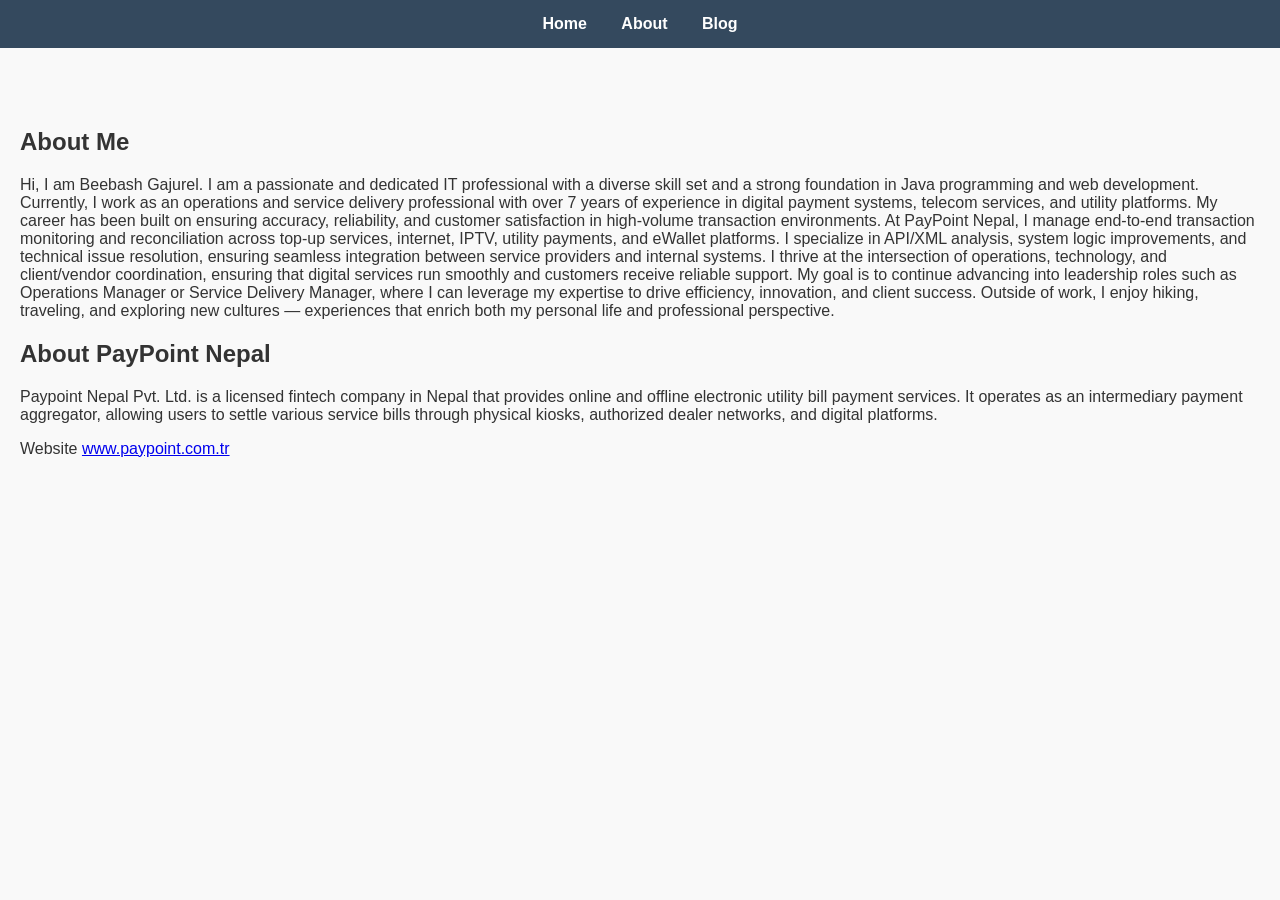
==== about.html @ 1c2e5e56 "Update about.html" ====
<!DOCTYPE html>
<html lang="en">
<head>
  <meta charset="UTF-8">
  <title>About Beebash</title>
  <link rel="stylesheet" href="style.css">
</head>
<body>

  <nav>
    <a href="index.html">Home</a>
    <a href="about.html">About</a>
    <a href="blog.html">Blog</a>
  </nav>

  <section class="section">
    <h1>About Me</h1>
    <p>
      Hi, I am Beebash Gajurel. I am a passionate and dedicated IT professional with a diverse skill set and a strong foundation in Java programming and web development.
Currently, I work as an operations and service delivery professional with over 7 years of experience in digital payment systems, telecom services, and utility platforms. My career has been built on ensuring accuracy, reliability, and customer satisfaction in high‑volume transaction environments.
At PayPoint Nepal, I manage end‑to‑end transaction monitoring and reconciliation across top‑up services, internet, IPTV, utility payments, and eWallet platforms. I specialize in API/XML analysis, system logic improvements, and technical issue resolution, ensuring seamless integration between service providers and internal systems.
I thrive at the intersection of operations, technology, and client/vendor coordination, ensuring that digital services run smoothly and customers receive reliable support. My goal is to continue advancing into leadership roles such as Operations Manager or Service Delivery Manager, where I can leverage my expertise to drive efficiency, innovation, and client success.

      Outside of work, I enjoy hiking, traveling, and exploring new cultures — experiences that enrich both my personal life and professional perspective.</p>

    </p>

    <h1>About PayPoint Nepal</h1>
    <p>
     Paypoint Nepal Pvt. Ltd. is a licensed fintech company in Nepal that provides online and offline electronic utility bill payment services. It operates as an intermediary payment aggregator, allowing users to settle various service bills through physical kiosks, authorized dealer networks, and digital platforms.
<p> Website <a href="www.paypoint.com.tr">www.paypoint.com.tr</a></p>
      
    </p>
  </section>

</body>
</html>
---- style.css ----
body {
  font-family: Arial, sans-serif;
  margin: 0;
  background: #f9f9f9;
  color: #333;
}

/* Hero Section with Background */
.hero {
  background: url('assets/bg.jpg') no-repeat center center/cover;
  height: 100vh;
  display: flex;
  align-items: center;
  justify-content: center;
  position: relative;
}
.hero .overlay {
  text-align: center;
  color: white;
  z-index: 2;
}
.hero::after {
  content: "";
  position: absolute;
  top: 0; left: 0; right: 0; bottom: 0;
  background: rgba(0,0,0,0.6); /* dark overlay */
}
.profile-pic {
  width: 150px;
  border-radius: 50%;
  margin-bottom: 20px;
  border: 4px solid white;
}
.hero h1 {
  font-size: 40px;
  margin: 0;
}
.hero p {
  font-size: 18px;
  margin-top: 10px;
}
.stats {
  display: flex;
  justify-content: center;
  gap: 30px;
  margin-top: 20px;
  flex-wrap: wrap;
}
.stats div {
  font-size: 16px;
  background: rgba(255,255,255,0.1);
  padding: 10px 15px;
  border-radius: 6px;
}

/* Navigation */
nav {
  background: #34495e;
  padding: 15px;
  text-align: center;
}
nav a {
  color: white;
  margin: 0 15px;
  text-decoration: none;
  font-weight: bold;
}
nav a:hover {
  text-decoration: underline;
}

/* Sections */
.section {
  padding: 60px 20px;
}
.section h2 {
  color: #2c3e50;
  margin-bottom: 30px;
  text-align: center;
}

/* Services */
.services {
  display: flex;
  gap: 20px;
  justify-content: center;
  flex-wrap: wrap;
}
.service {
  background: white;
  padding: 30px;
  border: 1px solid #ddd;
  border-radius: 8px;
  width: 220px;
  text-align: center;
  transition: transform 0.3s ease;
}
.service i {
  font-size: 30px;
  color: #1abc9c;
  margin-bottom: 10px;
}
.service:hover {
  transform: translateY(-5px);
  box-shadow: 0 4px 15px rgba(0,0,0,0.2);
}

/* Projects Grid */
.projects {
  display: flex;
  gap: 20px;
  flex-wrap: wrap;
  justify-content: center;
}
.project {
  background: white;
  padding: 15px;
  border: 1px solid #ddd;
  width: 280px;
  text-align: center;
  border-radius: 8px;
  transition: transform 0.3s ease;
}
.project img {
  max-width: 100%;
  border-radius: 8px;
}
.project h3 {
  margin-top: 10px;
  color: #2c3e50;
}
.project p {
  font-size: 14px;
  color: #555;
}
.project:hover {
  transform: scale(1.05);
  box-shadow: 0 4px 15px rgba(0,0,0,0.2);
}

/* Testimonials */
blockquote {
  background: #eee;
  padding: 20px;
  border-left: 5px solid #2c3e50;
  font-style: italic;
  text-align: center;
  border-radius: 8px;
}

/* Footer */
footer {
  background: #1a1a1a;
  color: white;
  text-align: center;
  padding: 40px 20px;
}
footer a {
  color: #1abc9c;
  text-decoration: none;
  font-weight: bold;
}
footer a:hover {
  text-decoration: underline;
}
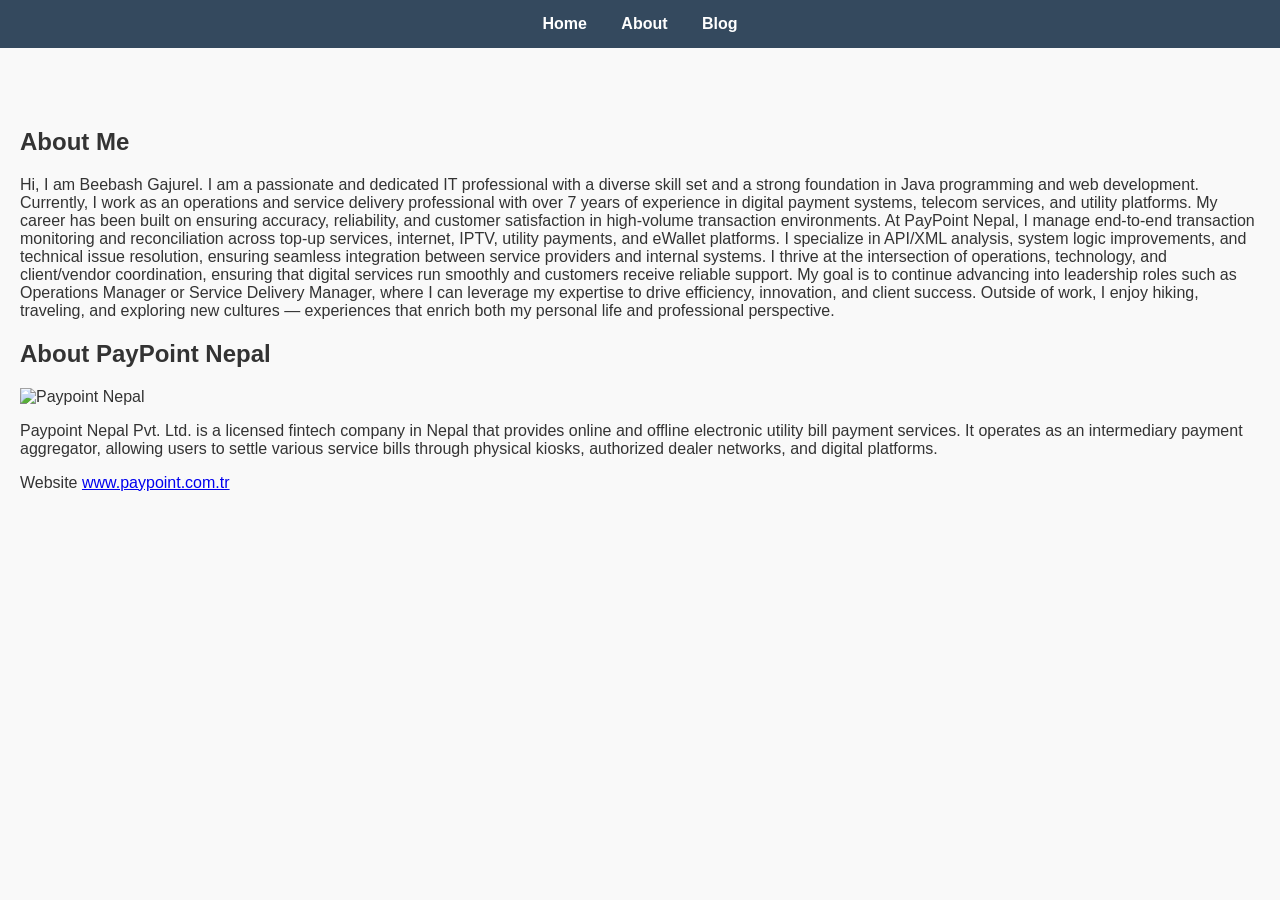
==== commit 121a31e6: "Update about.html" ====
--- a/about.html
+++ b/about.html
@@ -25,7 +25,7 @@
 
     </p>
 
-    <h1>About PayPoint Nepal</h1>
+    <h1>About PayPoint Nepal</h1> <img src="assets/paypoint.jpg" alt="Paypoint Nepal">
     <p>
      Paypoint Nepal Pvt. Ltd. is a licensed fintech company in Nepal that provides online and offline electronic utility bill payment services. It operates as an intermediary payment aggregator, allowing users to settle various service bills through physical kiosks, authorized dealer networks, and digital platforms.
 <p> Website <a href="www.paypoint.com.tr">www.paypoint.com.tr</a></p>
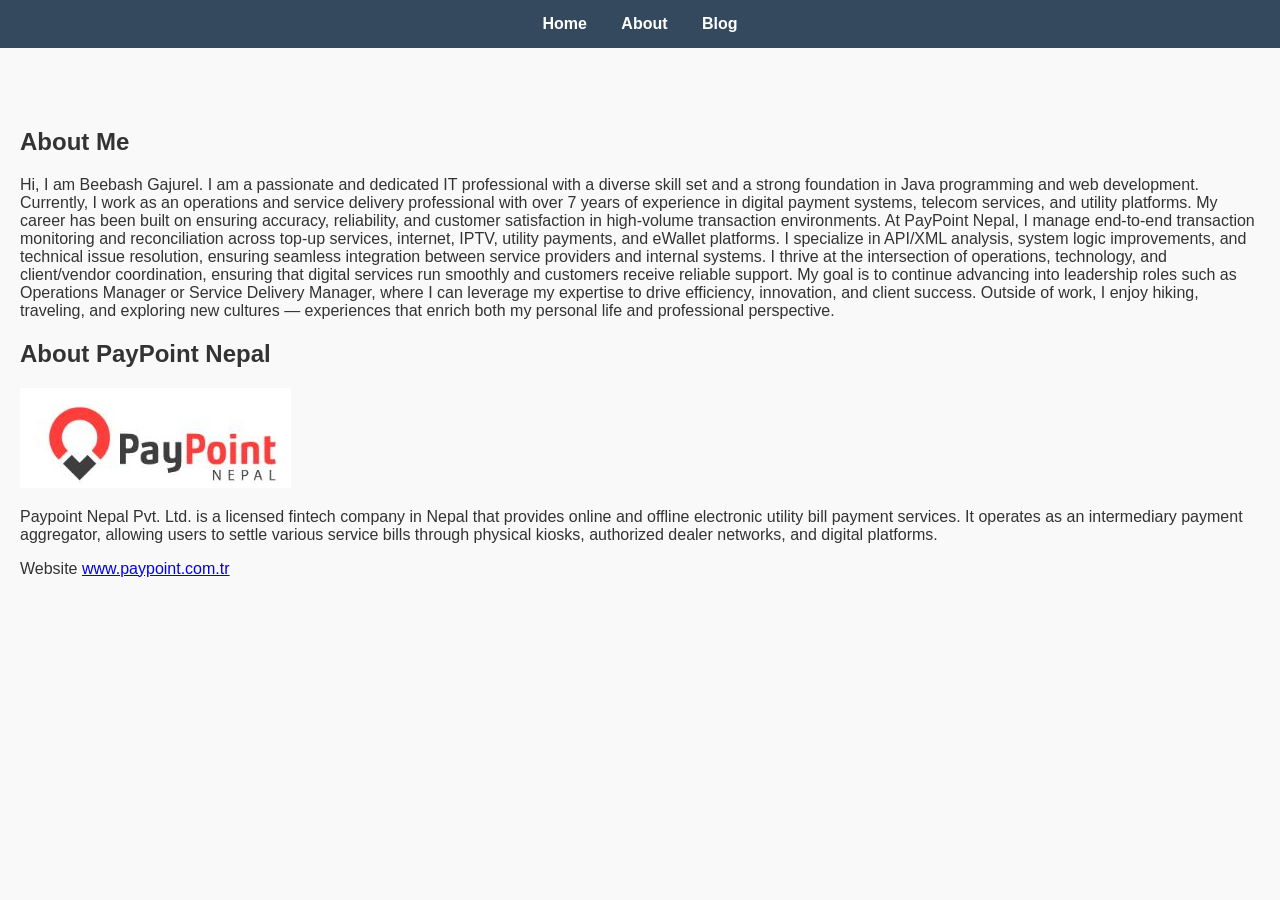
==== commit 1abe8719: "Update about.html" ====
--- a/about.html
+++ b/about.html
@@ -25,7 +25,7 @@
 
     </p>
 
-    <h1>About PayPoint Nepal</h1> <img src="assets/paypoint.jpg" alt="Paypoint Nepal">
+    <h1>About PayPoint Nepal</h1> <img src="assets/paypoint.JPG" alt="Paypoint Nepal">
     <p>
      Paypoint Nepal Pvt. Ltd. is a licensed fintech company in Nepal that provides online and offline electronic utility bill payment services. It operates as an intermediary payment aggregator, allowing users to settle various service bills through physical kiosks, authorized dealer networks, and digital platforms.
 <p> Website <a href="www.paypoint.com.tr">www.paypoint.com.tr</a></p>
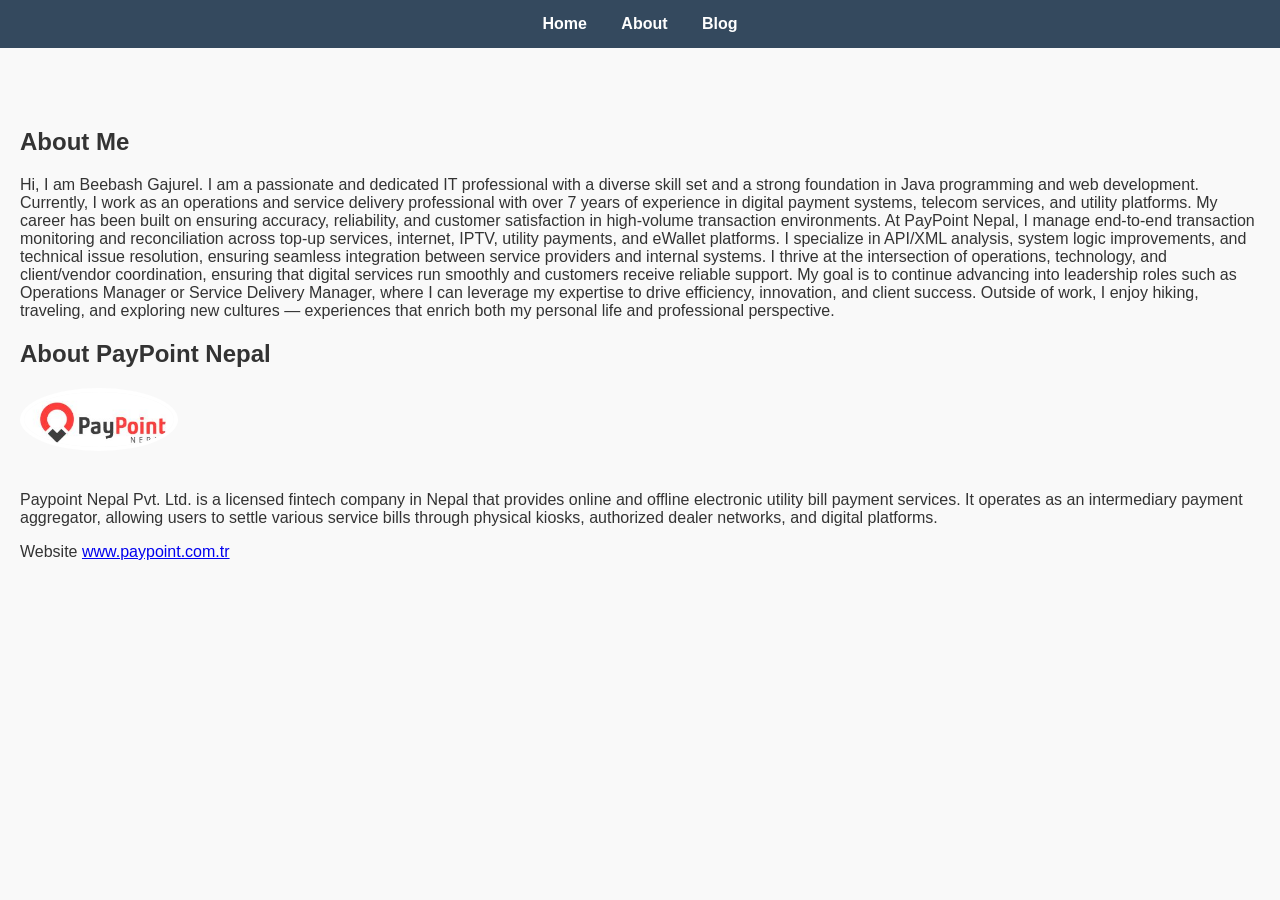
==== commit b89f01a9: "Update about.html" ====
--- a/about.html
+++ b/about.html
@@ -25,7 +25,8 @@
 
     </p>
 
-    <h1>About PayPoint Nepal</h1> <img src="assets/paypoint.JPG" alt="Paypoint Nepal">
+    <h1>About PayPoint Nepal</h1> 
+    <img src="assets/paypoint.JPG" alt="" class="profile-pic">
     <p>
      Paypoint Nepal Pvt. Ltd. is a licensed fintech company in Nepal that provides online and offline electronic utility bill payment services. It operates as an intermediary payment aggregator, allowing users to settle various service bills through physical kiosks, authorized dealer networks, and digital platforms.
 <p> Website <a href="www.paypoint.com.tr">www.paypoint.com.tr</a></p>
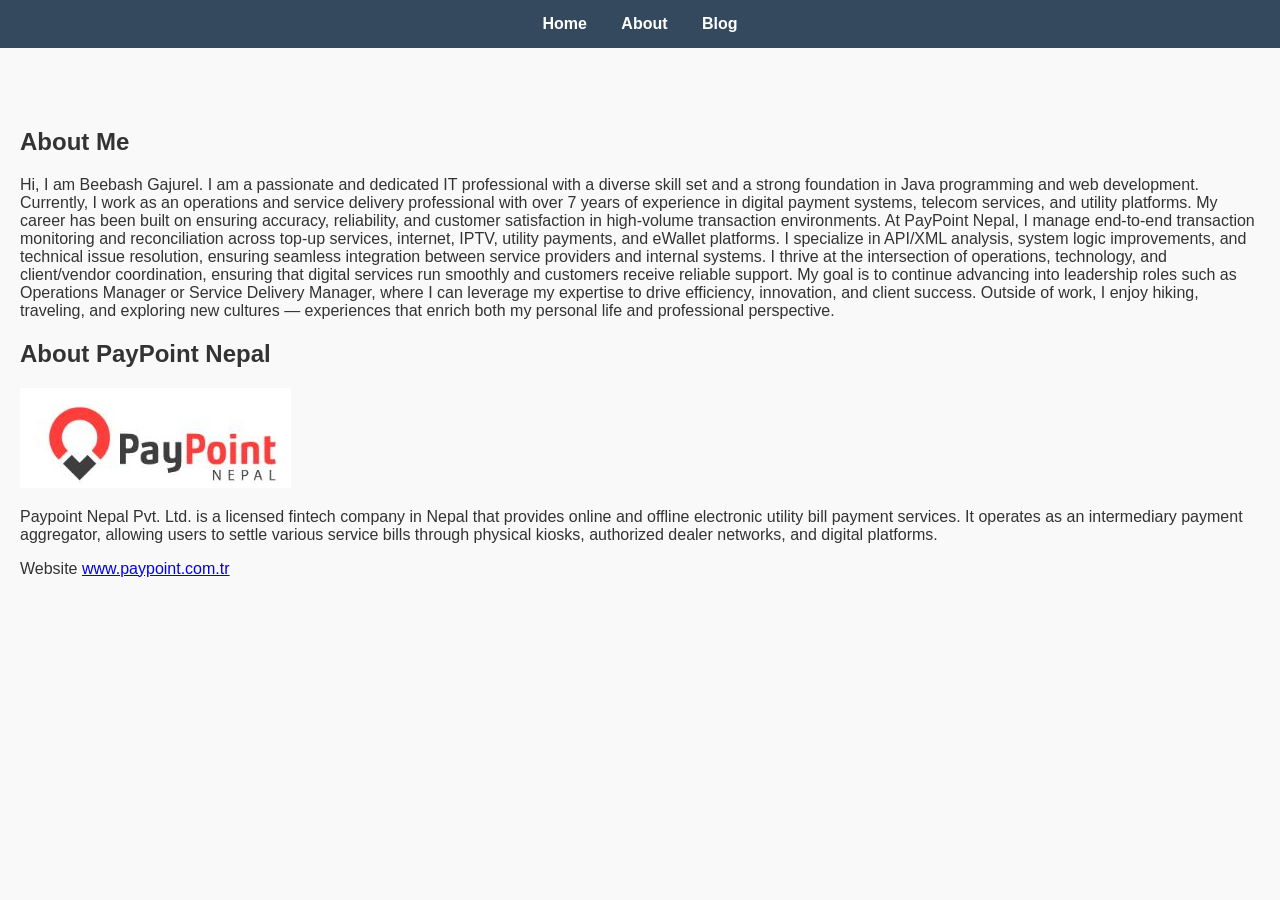
==== commit 0a4d645d: "Update about.html" ====
--- a/about.html
+++ b/about.html
@@ -25,8 +25,7 @@
 
     </p>
 
-    <h1>About PayPoint Nepal</h1> 
-    <img src="assets/paypoint.JPG" alt="" class="profile-pic">
+    <h1>About PayPoint Nepal</h1> <img src="assets/paypoint.JPG" alt="">
     <p>
      Paypoint Nepal Pvt. Ltd. is a licensed fintech company in Nepal that provides online and offline electronic utility bill payment services. It operates as an intermediary payment aggregator, allowing users to settle various service bills through physical kiosks, authorized dealer networks, and digital platforms.
 <p> Website <a href="www.paypoint.com.tr">www.paypoint.com.tr</a></p>
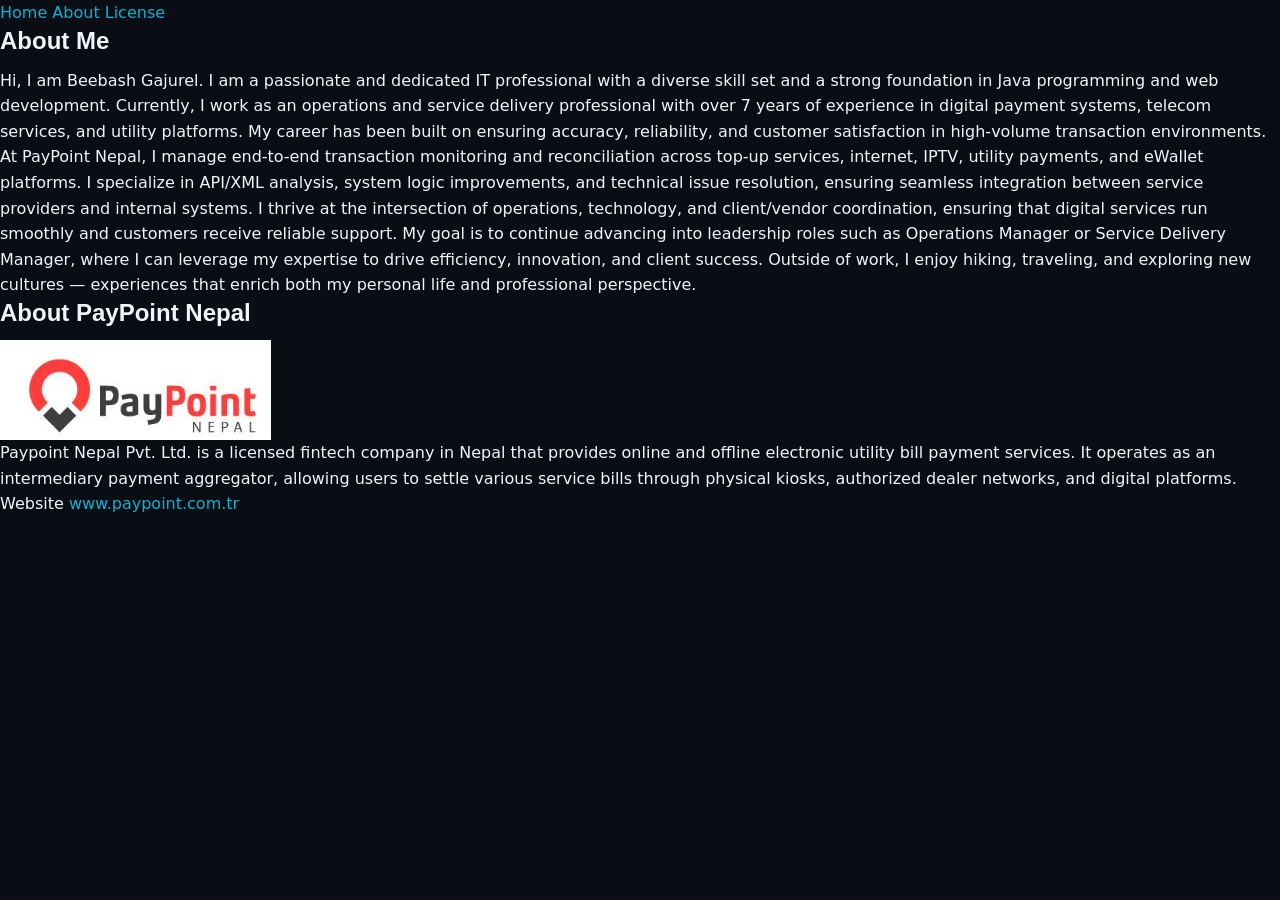
==== commit 15e52224: "Update about.html" ====
--- a/about.html
+++ b/about.html
@@ -10,7 +10,7 @@
   <nav>
     <a href="index.html">Home</a>
     <a href="about.html">About</a>
-    <a href="blog.html">Blog</a>
+    <a href="license.html">License</a>
   </nav>
 
   <section class="section">
--- a/style.css
+++ b/style.css
@@ -1,165 +1,1268 @@
+/* ==========================================
+   Design System & Styling Tokens
+   Beebash Gajurel - Portfolio Website
+   ========================================== */
+
+:root {
+  --font-family-sans: 'Inter', system-ui, -apple-system, sans-serif;
+  --font-family-heading: 'Outfit', sans-serif;
+  
+  /* Color Palette (Deep Space & Cyan/Teal Glowing Accent) */
+  --bg-primary: #0a0d14;
+  --bg-secondary: #0f1420;
+  --bg-card: #151b2a;
+  --bg-card-hover: #1c2438;
+  
+  --border-color: #222d44;
+  --border-glow: #00b4d8;
+  
+  --text-main: #f1f5f9;
+  --text-muted: #94a3b8;
+  --text-inverse: #0f172a;
+  
+  --color-primary: #00b4d8;    /* Cyan */
+  --color-secondary: #80ed99;  /* Teal */
+  --color-accent: #6c5ce7;     /* Violet */
+  
+  --transition-smooth: all 0.3s cubic-bezier(0.4, 0, 0.2, 1);
+  --box-shadow: 0 10px 30px -15px rgba(2, 12, 27, 0.7);
+  --box-shadow-glow: 0 0 20px rgba(0, 180, 216, 0.15);
+}
+
+/* ==========================================
+   Reset & Base Styles
+   ========================================== */
+
+* {
+  box-sizing: border-box;
+  margin: 0;
+  padding: 0;
+}
+
+html {
+  scroll-behavior: smooth;
+}
+
 body {
-  font-family: Arial, sans-serif;
-  margin: 0;
-  background: #f9f9f9;
-  color: #333;
-}
-
-/* Hero Section with Background */
+  font-family: var(--font-family-sans);
+  background-color: var(--bg-primary);
+  color: var(--text-main);
+  line-height: 1.6;
+  overflow-x: hidden;
+  -webkit-font-smoothing: antialiased;
+}
+
+h1, h2, h3, h4, h5, h6 {
+  font-family: var(--font-family-heading);
+  font-weight: 700;
+  color: var(--text-main);
+  line-height: 1.25;
+  margin-bottom: 0.5em;
+}
+
+a {
+  color: var(--color-primary);
+  text-decoration: none;
+  transition: var(--transition-smooth);
+}
+
+a:hover {
+  color: var(--color-secondary);
+}
+
+ul {
+  list-style: none;
+}
+
+img {
+  max-width: 100%;
+  height: auto;
+  display: block;
+}
+
+/* Utility Layouts */
+.section-padding {
+  padding: 100px 20px;
+}
+
+.section-alt {
+  background-color: var(--bg-secondary);
+}
+
+.section-container {
+  max-width: 1200px;
+  margin: 0 auto;
+  width: 100%;
+}
+
+.section-header {
+  text-align: center;
+  margin-bottom: 60px;
+  max-width: 700px;
+  margin-left: auto;
+  margin-right: auto;
+}
+
+.section-tagline {
+  color: var(--color-primary);
+  font-family: var(--font-family-heading);
+  font-weight: 600;
+  text-transform: uppercase;
+  letter-spacing: 2px;
+  font-size: 0.85rem;
+  display: inline-block;
+  margin-bottom: 10px;
+}
+
+.section-title {
+  font-size: 2.25rem;
+  font-weight: 800;
+  margin-bottom: 15px;
+}
+
+.section-description {
+  color: var(--text-muted);
+  font-size: 1.1rem;
+}
+
+.card {
+  background-color: var(--bg-card);
+  border: 1px solid var(--border-color);
+  border-radius: 16px;
+  padding: 30px;
+  transition: var(--transition-smooth);
+}
+
+.card:hover {
+  transform: translateY(-5px);
+  border-color: var(--border-glow);
+  box-shadow: var(--box-shadow), var(--box-shadow-glow);
+}
+
+/* ==========================================
+   Buttons
+   ========================================== */
+
+.btn {
+  display: inline-flex;
+  align-items: center;
+  justify-content: center;
+  padding: 12px 28px;
+  font-family: var(--font-family-heading);
+  font-weight: 600;
+  border-radius: 50px;
+  border: 2px solid transparent;
+  cursor: pointer;
+  transition: var(--transition-smooth);
+  font-size: 0.95rem;
+  gap: 8px;
+}
+
+.btn-primary {
+  background-color: var(--color-primary);
+  color: var(--text-inverse);
+}
+
+.btn-primary:hover {
+  background-color: transparent;
+  border-color: var(--color-primary);
+  color: var(--color-primary);
+  box-shadow: var(--box-shadow-glow);
+}
+
+.btn-secondary {
+  background-color: transparent;
+  border-color: var(--border-color);
+  color: var(--text-main);
+}
+
+.btn-secondary:hover {
+  border-color: var(--color-primary);
+  color: var(--color-primary);
+}
+
+.btn-block {
+  display: flex;
+  width: 100%;
+}
+
+/* ==========================================
+   Navigation Header
+   ========================================== */
+
+.header {
+  position: fixed;
+  top: 0;
+  left: 0;
+  right: 0;
+  background-color: rgba(10, 13, 20, 0.85);
+  backdrop-filter: blur(10px);
+  z-index: 1000;
+  border-bottom: 1px solid rgba(34, 45, 68, 0.5);
+  transition: var(--transition-smooth);
+}
+
+.nav-container {
+  max-width: 1250px;
+  margin: 0 auto;
+  padding: 20px;
+  display: flex;
+  justify-content: space-between;
+  align-items: center;
+}
+
+.logo {
+  font-family: var(--font-family-heading);
+  font-size: 1.5rem;
+  font-weight: 800;
+  color: var(--text-main);
+  display: flex;
+  align-items: center;
+  gap: 6px;
+}
+
+.logo-dot {
+  width: 8px;
+  height: 8px;
+  background-color: var(--color-primary);
+  border-radius: 50%;
+  display: inline-block;
+}
+
+.navmenu ul {
+  display: flex;
+  gap: 30px;
+}
+
+.nav-link {
+  color: var(--text-muted);
+  font-weight: 500;
+  font-size: 0.95rem;
+  position: relative;
+  padding: 5px 0;
+}
+
+.nav-link:hover, .nav-link.active {
+  color: var(--text-main);
+}
+
+.nav-link::after {
+  content: '';
+  position: absolute;
+  bottom: 0;
+  left: 0;
+  width: 0;
+  height: 2px;
+  background-color: var(--color-primary);
+  transition: var(--transition-smooth);
+}
+
+.nav-link:hover::after, .nav-link.active::after {
+  width: 100%;
+}
+
+.mobile-nav-toggle {
+  display: none;
+  background: none;
+  border: none;
+  color: var(--text-main);
+  font-size: 1.75rem;
+  cursor: pointer;
+}
+
+/* ==========================================
+   Hero Section
+   ========================================== */
+
 .hero {
-  background: url('assets/bg.jpg') no-repeat center center/cover;
   height: 100vh;
   display: flex;
   align-items: center;
   justify-content: center;
   position: relative;
-}
-.hero .overlay {
+  overflow: hidden;
+  padding: 0 20px;
+}
+
+/* Dynamic background glow */
+.glow-orb {
+  position: absolute;
+  border-radius: 50%;
+  filter: blur(120px);
+  z-index: 1;
+}
+
+.orb-1 {
+  width: 400px;
+  height: 400px;
+  background: rgba(0, 180, 216, 0.12);
+  top: -100px;
+  right: -100px;
+}
+
+.orb-2 {
+  width: 500px;
+  height: 500px;
+  background: rgba(108, 92, 231, 0.08);
+  bottom: -150px;
+  left: -150px;
+}
+
+.hero-content {
   text-align: center;
-  color: white;
+  position: relative;
   z-index: 2;
-}
-.hero::after {
-  content: "";
-  position: absolute;
-  top: 0; left: 0; right: 0; bottom: 0;
-  background: rgba(0,0,0,0.6); /* dark overlay */
-}
-.profile-pic {
-  width: 150px;
-  border-radius: 50%;
+  max-width: 800px;
+}
+
+.hero-greeting {
+  font-size: 1.5rem;
+  font-weight: 500;
+  color: var(--color-primary);
+  margin-bottom: 10px;
+}
+
+.hero-name {
+  font-size: 4.5rem;
+  font-weight: 800;
+  letter-spacing: -2px;
+  background: linear-gradient(135deg, var(--text-main) 30%, var(--color-primary) 100%);
+  -webkit-background-clip: text;
+  -webkit-text-fill-color: transparent;
   margin-bottom: 20px;
-  border: 4px solid white;
-}
-.hero h1 {
-  font-size: 40px;
-  margin: 0;
-}
-.hero p {
-  font-size: 18px;
-  margin-top: 10px;
-}
-.stats {
-  display: flex;
-  justify-content: center;
-  gap: 30px;
-  margin-top: 20px;
-  flex-wrap: wrap;
-}
-.stats div {
-  font-size: 16px;
-  background: rgba(255,255,255,0.1);
-  padding: 10px 15px;
-  border-radius: 6px;
-}
-
-/* Navigation */
-nav {
-  background: #34495e;
-  padding: 15px;
-  text-align: center;
-}
-nav a {
-  color: white;
-  margin: 0 15px;
-  text-decoration: none;
-  font-weight: bold;
-}
-nav a:hover {
-  text-decoration: underline;
-}
-
-/* Sections */
-.section {
-  padding: 60px 20px;
-}
-.section h2 {
-  color: #2c3e50;
-  margin-bottom: 30px;
-  text-align: center;
-}
-
-/* Services */
-.services {
+}
+
+.hero-subtitle {
+  font-size: 1.5rem;
+  color: var(--text-muted);
+  margin-bottom: 40px;
+  font-family: var(--font-family-heading);
+}
+
+.typed-text {
+  color: var(--text-main);
+  font-weight: 600;
+}
+
+.typed-cursor {
+  color: var(--color-primary);
+  animation: blink 0.7s infinite;
+}
+
+@keyframes blink {
+  0%, 100% { opacity: 0; }
+  50% { opacity: 1; }
+}
+
+.hero-buttons {
   display: flex;
   gap: 20px;
   justify-content: center;
+}
+
+.scroll-indicator {
+  position: absolute;
+  bottom: 40px;
+  left: 50%;
+  transform: translateX(-50%);
+  color: var(--text-muted);
+  font-size: 2rem;
+  z-index: 2;
+  animation: bounce 2s infinite;
+}
+
+@keyframes bounce {
+  0%, 20%, 50%, 80%, 100% { transform: translate(-50%, 0); }
+  40% { transform: translate(-50%, -10px); }
+  60% { transform: translate(-50%, -5px); }
+}
+
+/* ==========================================
+   About Section
+   ========================================== */
+
+.row {
+  display: flex;
+  gap: 60px;
   flex-wrap: wrap;
 }
-.service {
-  background: white;
+
+.col-left {
+  flex: 1 1 400px;
+  display: flex;
+  flex-direction: column;
+  gap: 30px;
+}
+
+.col-right {
+  flex: 1.2 1 500px;
+}
+
+/* Profile Card */
+.profile-card {
+  background-color: var(--bg-card);
+  border: 1px solid var(--border-color);
+  border-radius: 20px;
+  padding: 35px;
+  display: flex;
+  align-items: center;
+  gap: 30px;
+  box-shadow: var(--box-shadow);
+}
+
+.profile-img-container {
+  width: 120px;
+  height: 120px;
+  border-radius: 50%;
+  overflow: hidden;
+  border: 3px solid var(--color-primary);
+  flex-shrink: 0;
+  box-shadow: var(--box-shadow-glow);
+}
+
+.profile-img {
+  width: 100%;
+  height: 100%;
+  object-fit: cover;
+}
+
+.profile-details {
+  flex-grow: 1;
+}
+
+.detail-item {
+  margin-bottom: 10px;
+}
+
+.detail-item:last-child {
+  margin-bottom: 0;
+}
+
+.detail-label {
+  font-weight: 600;
+  color: var(--text-muted);
+  font-size: 0.9rem;
+  display: block;
+}
+
+.detail-value {
+  color: var(--text-main);
+  font-size: 1.05rem;
+}
+
+/* Skills progress */
+.skills-card {
+  background-color: var(--bg-card);
+  border: 1px solid var(--border-color);
+  border-radius: 20px;
+  padding: 35px;
+}
+
+.card-title {
+  font-size: 1.25rem;
+  margin-bottom: 25px;
+  border-left: 3px solid var(--color-primary);
+  padding-left: 10px;
+}
+
+.skill-item {
+  margin-bottom: 20px;
+}
+
+.skill-item:last-child {
+  margin-bottom: 0;
+}
+
+.skill-info {
+  display: flex;
+  justify-content: space-between;
+  margin-bottom: 8px;
+  font-weight: 500;
+}
+
+.skill-bar-bg {
+  height: 6px;
+  background-color: var(--border-color);
+  border-radius: 10px;
+  overflow: hidden;
+}
+
+.skill-bar-fill {
+  height: 100%;
+  background: linear-gradient(to right, var(--color-primary), var(--color-secondary));
+  border-radius: 10px;
+}
+
+/* About Narrative */
+.about-narrative p {
+  color: var(--text-muted);
+  font-size: 1.1rem;
+  margin-bottom: 20px;
+  line-height: 1.8;
+}
+
+.experience-highlights {
+  display: grid;
+  grid-template-columns: repeat(3, 1fr);
+  gap: 20px;
+  margin-top: 40px;
+}
+
+.highlight-item {
+  text-align: center;
+  background-color: var(--bg-card);
+  border: 1px solid var(--border-color);
+  border-radius: 16px;
+  padding: 20px;
+}
+
+.highlight-number {
+  font-size: 2.25rem;
+  font-weight: 800;
+  color: var(--color-primary);
+  display: block;
+}
+
+.highlight-text {
+  color: var(--text-muted);
+  font-size: 0.85rem;
+  font-weight: 500;
+}
+
+/* ==========================================
+   Services Section
+   ========================================== */
+
+.services-grid {
+  display: grid;
+  grid-template-columns: repeat(auto-fit, minmax(260px, 1fr));
+  gap: 30px;
+}
+
+.service-card {
+  background-color: var(--bg-card);
+  border: 1px solid var(--border-color);
+  border-radius: 20px;
+  padding: 40px 30px;
+  text-align: center;
+  transition: var(--transition-smooth);
+}
+
+.service-card:hover {
+  transform: translateY(-8px);
+  border-color: var(--color-secondary);
+  box-shadow: 0 15px 40px -10px rgba(0, 180, 216, 0.15);
+}
+
+.service-icon {
+  width: 70px;
+  height: 70px;
+  background-color: rgba(0, 180, 216, 0.1);
+  border-radius: 50%;
+  display: inline-flex;
+  align-items: center;
+  justify-content: center;
+  margin-bottom: 25px;
+  font-size: 2rem;
+  color: var(--color-primary);
+  transition: var(--transition-smooth);
+}
+
+.service-card:hover .service-icon {
+  background-color: var(--color-primary);
+  color: var(--text-inverse);
+  box-shadow: var(--box-shadow-glow);
+}
+
+.service-card h3 {
+  font-size: 1.35rem;
+  margin-bottom: 15px;
+}
+
+.service-card p {
+  color: var(--text-muted);
+  font-size: 0.95rem;
+}
+
+/* ==========================================
+   Timeline / Resume Section
+   ========================================== */
+
+.resume-actions {
+  display: flex;
+  gap: 15px;
+  justify-content: center;
+  margin-top: 20px;
+}
+
+.timeline-row {
+  display: grid;
+  grid-template-columns: 1fr 1fr;
+  gap: 50px;
+  margin-top: 50px;
+}
+
+.timeline-col-title {
+  font-size: 1.5rem;
+  margin-bottom: 30px;
+  display: flex;
+  align-items: center;
+  gap: 10px;
+  color: var(--text-main);
+}
+
+.timeline-col-title i {
+  color: var(--color-primary);
+}
+
+.timeline {
+  border-left: 2px solid var(--border-color);
+  padding-left: 30px;
+  position: relative;
+}
+
+.timeline-item {
+  position: relative;
+  margin-bottom: 40px;
+}
+
+.timeline-item:last-child {
+  margin-bottom: 0;
+}
+
+.timeline-item::after {
+  content: '';
+  position: absolute;
+  left: -37px;
+  top: 5px;
+  width: 12px;
+  height: 12px;
+  background-color: var(--bg-primary);
+  border: 2px solid var(--color-primary);
+  border-radius: 50%;
+  z-index: 2;
+  transition: var(--transition-smooth);
+}
+
+.timeline-item:hover::after {
+  background-color: var(--color-primary);
+  box-shadow: var(--box-shadow-glow);
+}
+
+.timeline-date {
+  font-family: var(--font-family-heading);
+  font-weight: 700;
+  font-size: 0.85rem;
+  color: var(--color-primary);
+  background-color: rgba(0, 180, 216, 0.1);
+  padding: 4px 12px;
+  border-radius: 20px;
+  display: inline-block;
+  margin-bottom: 12px;
+}
+
+.timeline-company {
+  font-size: 0.9rem;
+  color: var(--text-muted);
+  display: block;
+  margin-bottom: 12px;
+  font-weight: 500;
+}
+
+.timeline-item h4 {
+  font-size: 1.25rem;
+  margin-bottom: 5px;
+}
+
+.timeline-item p {
+  color: var(--text-muted);
+  font-size: 0.95rem;
+}
+
+.timeline-item ul {
+  list-style: disc;
+  padding-left: 20px;
+  color: var(--text-muted);
+  font-size: 0.95rem;
+  margin-top: 8px;
+}
+
+.timeline-item li {
+  margin-bottom: 6px;
+}
+
+/* ==========================================
+   Portfolio Section
+   ========================================== */
+
+.portfolio-filters {
+  display: flex;
+  gap: 15px;
+  justify-content: center;
+  margin-top: 25px;
+}
+
+.filter-btn {
+  background: none;
+  border: 1px solid var(--border-color);
+  color: var(--text-muted);
+  padding: 8px 22px;
+  border-radius: 50px;
+  cursor: pointer;
+  font-family: var(--font-family-heading);
+  font-weight: 600;
+  transition: var(--transition-smooth);
+}
+
+.filter-btn:hover, .filter-btn.active {
+  border-color: var(--color-primary);
+  color: var(--color-primary);
+  background-color: rgba(0, 180, 216, 0.05);
+}
+
+.portfolio-grid {
+  display: grid;
+  grid-template-columns: repeat(auto-fit, minmax(320px, 1fr));
+  gap: 30px;
+  margin-top: 40px;
+}
+
+.portfolio-item {
+  display: flex;
+  flex-direction: column;
+  opacity: 1;
+  transition: transform 0.4s ease, opacity 0.4s ease;
+}
+
+.portfolio-badge {
+  background-color: rgba(128, 237, 153, 0.1);
+  color: var(--color-secondary);
+  padding: 4px 12px;
+  font-size: 0.75rem;
+  font-weight: 700;
+  text-transform: uppercase;
+  border-radius: 50px;
+  align-self: flex-start;
+  margin-bottom: 15px;
+}
+
+.portfolio-item h3 {
+  font-size: 1.35rem;
+  margin-bottom: 12px;
+}
+
+.portfolio-item p {
+  color: var(--text-muted);
+  font-size: 0.95rem;
+  flex-grow: 1;
+  margin-bottom: 20px;
+}
+
+.portfolio-tech {
+  color: var(--text-muted);
+  font-size: 0.85rem;
+  font-weight: 600;
+  display: flex;
+  align-items: center;
+  gap: 6px;
+}
+
+.portfolio-tech i {
+  color: var(--color-primary);
+}
+
+.portfolio-item.hidden {
+  display: none;
+  opacity: 0;
+}
+
+/* ==========================================
+   Blog Section
+   ========================================== */
+
+.blog-grid {
+  display: grid;
+  grid-template-columns: repeat(auto-fit, minmax(340px, 1fr));
+  gap: 30px;
+}
+
+.blog-card {
+  display: flex;
+  flex-direction: column;
+  padding: 0;
+  overflow: hidden;
+}
+
+.blog-img-holder {
+  height: 180px;
+  display: flex;
+  align-items: center;
+  justify-content: center;
+  font-size: 3.5rem;
+  color: var(--color-primary);
+  border-bottom: 1px solid var(--border-color);
+}
+
+.blog-content {
+  padding: 25px;
+}
+
+.blog-meta {
+  font-size: 0.85rem;
+  color: var(--text-muted);
+  display: block;
+  margin-bottom: 10px;
+}
+
+.blog-card h3 {
+  font-size: 1.35rem;
+  margin-bottom: 12px;
+  line-height: 1.4;
+}
+
+.blog-card p {
+  color: var(--text-muted);
+  font-size: 0.95rem;
+  margin-bottom: 20px;
+}
+
+.blog-read-more {
+  font-weight: 600;
+  font-size: 0.95rem;
+  display: inline-flex;
+  align-items: center;
+  gap: 6px;
+}
+
+.blog-read-more i {
+  transition: transform 0.2s;
+}
+
+.blog-read-more:hover i {
+  transform: translateX(5px);
+}
+
+/* ==========================================
+   Contact Section
+   ========================================== */
+
+.contact-row {
+  display: flex;
+  gap: 40px;
+  flex-wrap: wrap;
+}
+
+.contact-info-col {
+  flex: 1 1 350px;
+  display: flex;
+  flex-direction: column;
+  gap: 20px;
+}
+
+.contact-form-col {
+  flex: 1.5 1 500px;
+}
+
+.info-block {
+  display: flex;
+  align-items: center;
+  gap: 20px;
+  padding: 20px 25px;
+}
+
+.info-icon {
+  width: 50px;
+  height: 50px;
+  background-color: rgba(0, 180, 216, 0.1);
+  border-radius: 50%;
+  display: flex;
+  align-items: center;
+  justify-content: center;
+  color: var(--color-primary);
+  font-size: 1.4rem;
+}
+
+.info-text h3 {
+  font-size: 0.95rem;
+  font-weight: 600;
+  color: var(--text-muted);
+  margin-bottom: 4px;
+}
+
+.info-text p {
+  font-size: 1.05rem;
+  margin-bottom: 0;
+  word-break: break-word;
+}
+
+.info-text a {
+  color: var(--text-main);
+}
+
+.info-text a:hover {
+  color: var(--color-primary);
+}
+
+/* Contact Form */
+.form-group {
+  margin-bottom: 22px;
+}
+
+.form-group label {
+  display: block;
+  font-size: 0.85rem;
+  font-weight: 600;
+  color: var(--text-muted);
+  margin-bottom: 8px;
+  text-transform: uppercase;
+  letter-spacing: 1px;
+}
+
+.form-control {
+  width: 100%;
+  background-color: var(--bg-secondary);
+  border: 1px solid var(--border-color);
+  border-radius: 10px;
+  padding: 14px 18px;
+  color: var(--text-main);
+  font-family: var(--font-family-sans);
+  font-size: 0.95rem;
+  transition: var(--transition-smooth);
+}
+
+.form-control:focus {
+  outline: none;
+  border-color: var(--color-primary);
+  box-shadow: var(--box-shadow-glow);
+}
+
+textarea.form-control {
+  resize: vertical;
+}
+
+.form-status {
+  margin-top: 15px;
+  font-size: 0.95rem;
+  text-align: center;
+}
+
+.form-status.success {
+  color: var(--color-secondary);
+}
+
+.form-status.error {
+  color: #ff6b6b;
+}
+
+/* ==========================================
+   Footer
+   ========================================== */
+
+.footer {
+  background-color: var(--bg-primary);
+  border-top: 1px solid var(--border-color);
+  padding: 40px 20px;
+}
+
+.footer-container {
+  max-width: 1200px;
+  margin: 0 auto;
+  display: flex;
+  justify-content: space-between;
+  align-items: center;
+  flex-wrap: wrap;
+  gap: 20px;
+}
+
+.copyright {
+  color: var(--text-muted);
+  font-size: 0.9rem;
+}
+
+.footer-socials {
+  display: flex;
+  gap: 20px;
+}
+
+.footer-socials a {
+  color: var(--text-muted);
+  font-size: 1.25rem;
+}
+
+.footer-socials a:hover {
+  color: var(--color-primary);
+}
+
+/* ==========================================
+   Resume Modal (PDF Viewer & Uploader)
+   ========================================== */
+
+.modal {
+  display: none;
+  position: fixed;
+  top: 0;
+  left: 0;
+  right: 0;
+  bottom: 0;
+  background-color: rgba(10, 13, 20, 0.9);
+  backdrop-filter: blur(8px);
+  z-index: 1050;
+  padding: 40px 20px;
+  overflow-y: auto;
+  align-items: flex-start;
+  justify-content: center;
+}
+
+.modal.active {
+  display: flex;
+}
+
+.modal-content {
+  width: 100%;
+  max-width: 900px;
+  background-color: var(--bg-card);
+  margin-top: 30px;
+  padding: 0;
+  overflow: hidden;
+  box-shadow: 0 25px 50px -12px rgba(0, 0, 0, 0.5);
+}
+
+.modal-header {
+  padding: 20px 30px;
+  border-bottom: 1px solid var(--border-color);
+  display: flex;
+  justify-content: space-between;
+  align-items: center;
+}
+
+.modal-header h2 {
+  font-size: 1.35rem;
+  margin: 0;
+}
+
+.close-modal-btn {
+  background: none;
+  border: none;
+  color: var(--text-muted);
+  font-size: 2rem;
+  line-height: 1;
+  cursor: pointer;
+  transition: var(--transition-smooth);
+}
+
+.close-modal-btn:hover {
+  color: var(--text-main);
+}
+
+.modal-body {
   padding: 30px;
-  border: 1px solid #ddd;
-  border-radius: 8px;
-  width: 220px;
+}
+
+.pdf-container {
+  height: 500px;
+  background-color: var(--bg-secondary);
+  border-radius: 12px;
+  border: 1px solid var(--border-color);
+  position: relative;
+  overflow: hidden;
+  margin-bottom: 25px;
+}
+
+.pdf-container iframe {
+  width: 100%;
+  height: 100%;
+  border: none;
+}
+
+.pdf-error-state {
+  position: absolute;
+  top: 0;
+  left: 0;
+  width: 100%;
+  height: 100%;
+  display: flex;
+  flex-direction: column;
+  align-items: center;
+  justify-content: center;
   text-align: center;
-  transition: transform 0.3s ease;
-}
-.service i {
-  font-size: 30px;
-  color: #1abc9c;
+  padding: 40px;
+  background-color: var(--bg-secondary);
+  color: var(--text-muted);
+}
+
+.pdf-error-state i {
+  font-size: 3rem;
+  color: var(--color-primary);
+  margin-bottom: 20px;
+}
+
+.pdf-error-state p {
+  max-width: 450px;
   margin-bottom: 10px;
 }
-.service:hover {
-  transform: translateY(-5px);
-  box-shadow: 0 4px 15px rgba(0,0,0,0.2);
-}
-
-/* Projects Grid */
-.projects {
-  display: flex;
-  gap: 20px;
-  flex-wrap: wrap;
-  justify-content: center;
-}
-.project {
-  background: white;
-  padding: 15px;
-  border: 1px solid #ddd;
-  width: 280px;
+
+.pdf-error-state .small {
+  font-size: 0.8rem;
+  opacity: 0.8;
+}
+
+/* Uploader styling */
+.uploader-section {
+  border-top: 1px solid var(--border-color);
+  padding-top: 25px;
+}
+
+.uploader-header h3 {
+  font-size: 1.1rem;
+  margin-bottom: 6px;
+  display: flex;
+  align-items: center;
+  gap: 8px;
+  color: var(--color-primary);
+}
+
+.uploader-header p {
+  color: var(--text-muted);
+  font-size: 0.85rem;
+  margin-bottom: 15px;
+}
+
+.upload-dropzone {
+  border: 2px dashed var(--border-color);
+  border-radius: 12px;
+  padding: 30px;
   text-align: center;
-  border-radius: 8px;
-  transition: transform 0.3s ease;
-}
-.project img {
-  max-width: 100%;
-  border-radius: 8px;
-}
-.project h3 {
-  margin-top: 10px;
-  color: #2c3e50;
-}
-.project p {
-  font-size: 14px;
-  color: #555;
-}
-.project:hover {
-  transform: scale(1.05);
-  box-shadow: 0 4px 15px rgba(0,0,0,0.2);
-}
-
-/* Testimonials */
-blockquote {
-  background: #eee;
-  padding: 20px;
-  border-left: 5px solid #2c3e50;
-  font-style: italic;
+  cursor: pointer;
+  transition: var(--transition-smooth);
+}
+
+.upload-dropzone:hover, .upload-dropzone.dragover {
+  border-color: var(--color-primary);
+  background-color: rgba(0, 180, 216, 0.02);
+}
+
+.upload-dropzone i {
+  font-size: 2.5rem;
+  color: var(--text-muted);
+  margin-bottom: 12px;
+  display: block;
+}
+
+.upload-dropzone p {
+  margin: 0;
+  font-size: 0.95rem;
+  color: var(--text-muted);
+}
+
+.upload-dropzone .browse-link {
+  color: var(--color-primary);
+  text-decoration: underline;
+  font-weight: 600;
+}
+
+.hidden-input {
+  display: none;
+}
+
+.upload-status {
+  font-size: 0.85rem;
+  margin-top: 8px;
   text-align: center;
-  border-radius: 8px;
-}
-
-/* Footer */
-footer {
-  background: #1a1a1a;
-  color: white;
-  text-align: center;
-  padding: 40px 20px;
-}
-footer a {
-  color: #1abc9c;
-  text-decoration: none;
-  font-weight: bold;
-}
-footer a:hover {
-  text-decoration: underline;
-}
+}
+
+.upload-status.success {
+  color: var(--color-secondary);
+}
+
+.upload-status.error {
+  color: #ff6b6b;
+}
+
+.hidden {
+  display: none !important;
+}
+
+/* ==========================================
+   Responsive Breakpoints
+   ========================================== */
+
+@media (max-width: 992px) {
+  .hero-name {
+    font-size: 3.5rem;
+  }
+  
+  .timeline-row {
+    grid-template-columns: 1fr;
+    gap: 40px;
+  }
+}
+
+@media (max-width: 768px) {
+  .section-padding {
+    padding: 70px 15px;
+  }
+  
+  .hero-name {
+    font-size: 2.75rem;
+  }
+  
+  .hero-subtitle {
+    font-size: 1.2rem;
+  }
+  
+  .hero-buttons {
+    flex-direction: column;
+    width: 100%;
+    max-width: 300px;
+    margin: 0 auto;
+  }
+  
+  .mobile-nav-toggle {
+    display: block;
+  }
+  
+  .navmenu {
+    display: none;
+    position: absolute;
+    top: 100%;
+    left: 0;
+    right: 0;
+    background-color: var(--bg-card);
+    border-bottom: 1px solid var(--border-color);
+    padding: 20px;
+  }
+  
+  .navmenu.active {
+    display: block;
+  }
+  
+  .navmenu ul {
+    flex-direction: column;
+    gap: 15px;
+    align-items: center;
+  }
+  
+  .profile-card {
+    flex-direction: column;
+    text-align: center;
+    gap: 20px;
+  }
+  
+  .profile-img-container {
+    margin: 0 auto;
+  }
+  
+  .experience-highlights {
+    grid-template-columns: 1fr;
+    gap: 15px;
+  }
+  
+  .contact-row {
+    flex-direction: column;
+  }
+  
+  .footer-container {
+    flex-direction: column;
+    text-align: center;
+  }
+}
